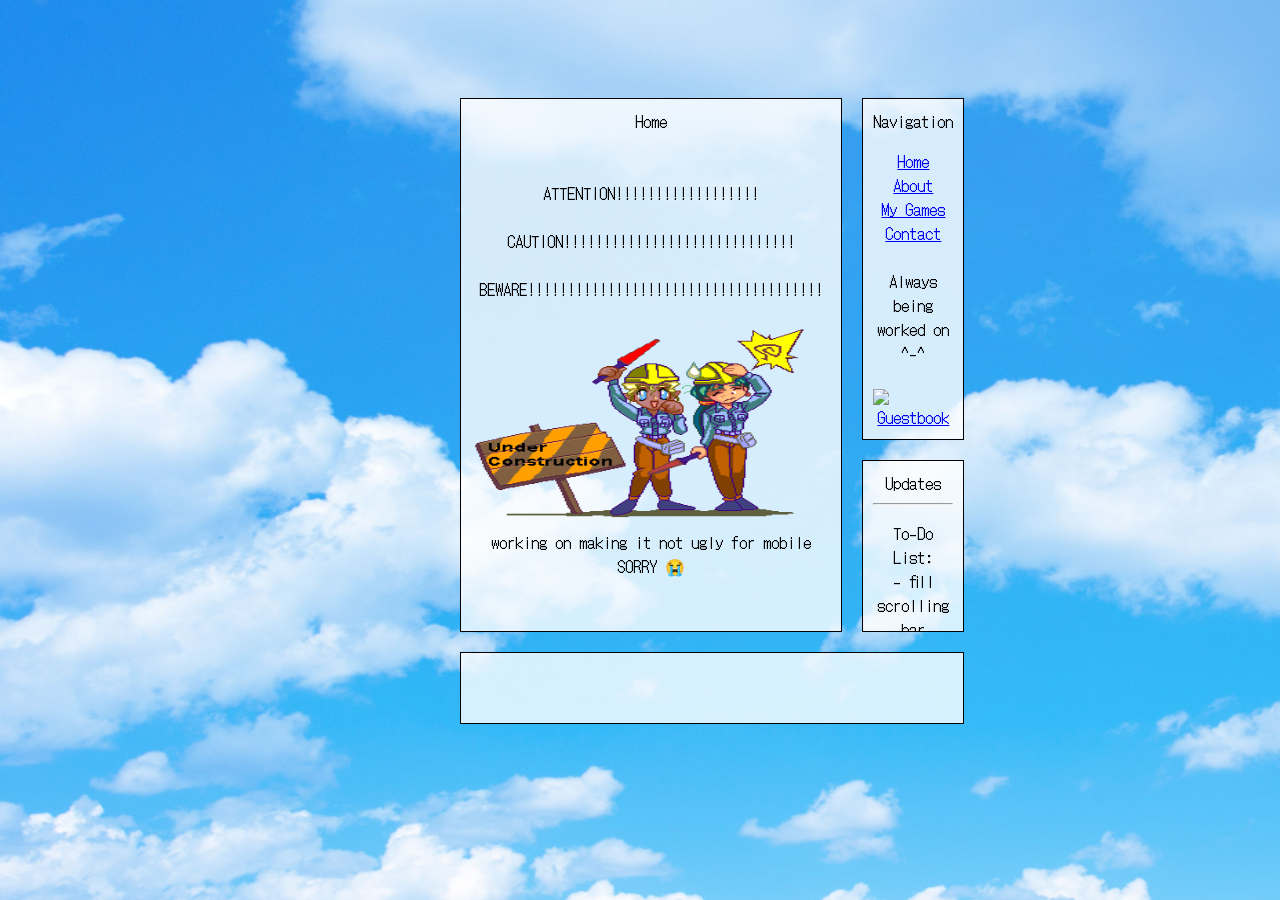
==== neocities-ag1rlisagun/index.html @ ba84811f "Update index.html" ====
<!DOCTYPE html>
<html>
    <!--metadata -->
    <head>
        <title>ag1rlisagun.com</title>

        <meta charset="utf-8" />
        <meta name="viewport" content="width=device-width, initial-scale=1.0" />
        <link rel="shortcut icon" type="image/x-icon" href="images/favicon.ico">
        
    </head>

    <!-- style/css -->
    <style>
        @import url('https://fonts.googleapis.com/css2?family=DotGothic16&display=swap');
        
        html {
            font-family: 'DotGothic16', sans-serif;
            font-size: 16px;
            
        }

        body {
            display: grid;
            background-repeat: no-repeat;
            background-image: url(images/abfb361e405a15980f0a0f65b2273443.jpg);
            background-size: 1920px 1029px;
            place-items: center;
            font-smooth: never !important;
            -webkit-font-smoothing: none !important;
            -webkit-text-stroke: none !important;
        }

        #page {
            display: grid;
            grid-gap: 0px;
            text-align: center;
            width: 30%;
            margin-top: 80px;
            grid-template-areas:
                "main nav"
                "main  updates"
                "footer  footer";
        }

        #page > main {
            grid-area: main;
            background-color: rgba(255,255,255,0.8);
            border: black 1px solid;
            height: auto;
            width: auto;
            padding: 10px;
            margin: 10px;
        }

        #page > nav {
            grid-area: nav;
            background-color:rgba(255,255,255,0.8);
            border: black 1px solid;
            height: auto;
            width: auto;
            padding: 10px;
            margin: 10px;
        }

        #page > updates {
            grid-area: updates;
            background-color: rgba(255,255,255,0.8);
            border: black 1px solid;
            max-height: 150px;
            width: auto;
            padding: 10px;
            overflow-x: hidden;
            overflow-y: scroll;
            margin: 10px;
        }

        #page > footer {
            grid-area: footer;
            background-color: rgba(255,255,255,0.8);
            border: black 1px solid;
            height: auto;
            width: auto;
            padding: 10px;
            margin: 10px;
        }

        ul {
            list-style-type: none;
            margin: 0;
            padding: 0;
        }
        
        .example1 {
  height: 50px; 
  overflow: hidden;
  position: relative;
}
        
.example1 h3 {
    position: absolute;
    width: 100%;
    height: 100%;
    margin: 0;
    line-height: 50px;
    text-align: center;

    /* Starting position */
       -moz-transform:translateX(100%);
       -webkit-transform:translateX(100%);  
       transform:translateX(100%);

 /* Apply animation to this element */  
       -moz-animation: example1 5s linear infinite;
       -webkit-animation: example1 5s linear infinite;
       animation: example1 5s linear infinite;
}

/* Move it (define the animation) */
      @-moz-keyframes example1 {
       0%   { -moz-transform: translateX(100%); }
       100% { -moz-transform: translateX(-100%); }
      }
      @-webkit-keyframes example1 {
       0%   { -webkit-transform: translateX(100%); }
       100% { -webkit-transform: translateX(-100%); }
      }
      @keyframes example1 {
       0%   { 
       -moz-transform: translateX(100%); /* Firefox bug fix */
       -webkit-transform: translateX(100%); /* Firefox bug fix */
       transform: translateX(100%);         
       }
       100% { 
       -moz-transform: translateX(-100%); /* Firefox bug fix */
       -webkit-transform: translateX(-100%); /* Firefox bug fix */
       transform: translateX(-100%); 
       }
      }
    </style>

    <!--elements -->
    <body>
        <section id="page">
            <main>Home
                <br />
                <br />
                <br />
                ATTENTION!!!!!!!!!!!!!!!!!!
                <br />
                <br /> CAUTION!!!!!!!!!!!!!!!!!!!!!!!!!!!!!
                <br />
                <br /> BEWARE!!!!!!!!!!!!!!!!!!!!!!!!!!!!!!!!!!!!!
                <br />
                <br />
            <img src="gifs/2556153.webp" width="360" height="200">
                <br /> working on making it not ugly for mobile SORRY 😭
            </main>
            <nav>
                Navigation
                <p></p>
                <ul>
                    <li><a href="index.html">Home</a></li>
                    <li><a href="about.html">About</a></li>
                    <li><a href="mygames.html">My Games</a></li>
                    <li><a href="contact.html">Contact</a></li>
                </ul>
                <br />Always being <br />worked on ^-^
                <br />
                <br />
                <a href="http://users3.smartgb.com/g/g.php?a=s&amp;i=g36-34799-23"
                    ><img
                        alt="Guestbook"
                        border="0"
                        src="https://cyber.dabamos.de/88x31/signguest.gif"
                /></a>
            </nav>
            <updates>Updates
                <hr class="new" />
                <p>
                    To-Do List:
                    <br />
                    - fill scrolling bar
                    <br />
                    - fill each nav page
                    <br />
                    - add more pages
                </p>
                <hr class="new" />
                <p>
                    08/29/2023: finally settled on a structure to work with for the website (12hrs later) it kinda looks good and bad at the same time... but this is what i'm working with now
                </p>
            </updates>
            
            <footer>
            <div class="example1">
                <h3>This will be filled with awesome cool graphics... </h3>
                </div>
            </footer>
        </section>
    </body>
</html>
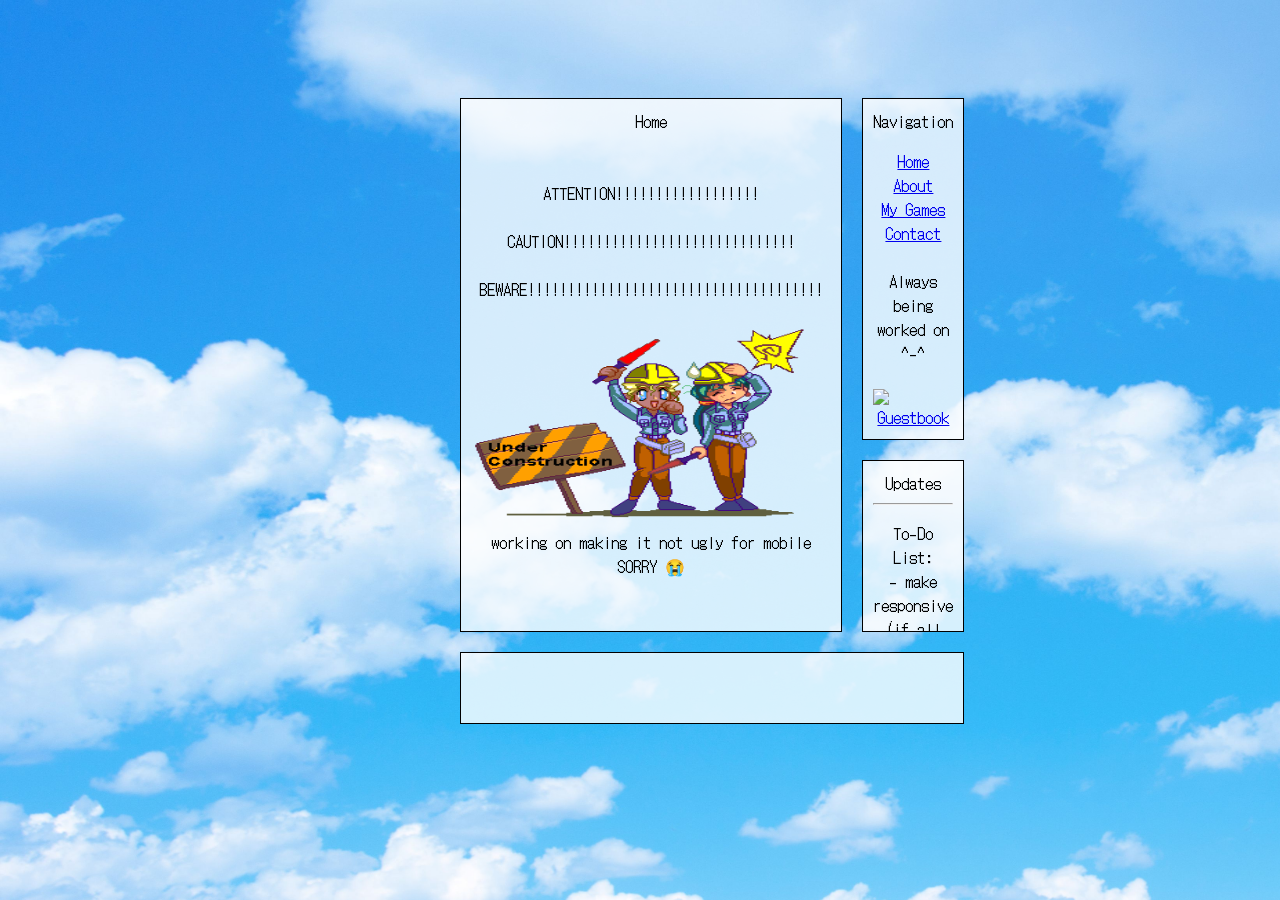
==== commit 6d5c0660: "Update index.html" ====
--- a/neocities-ag1rlisagun/index.html
+++ b/neocities-ag1rlisagun/index.html
@@ -180,6 +180,8 @@
                 <p>
                     To-Do List:
                     <br />
+                    - make responsive (if all fails, make separate pages for mobile 🤮)
+                    <br />
                     - fill scrolling bar
                     <br />
                     - fill each nav page
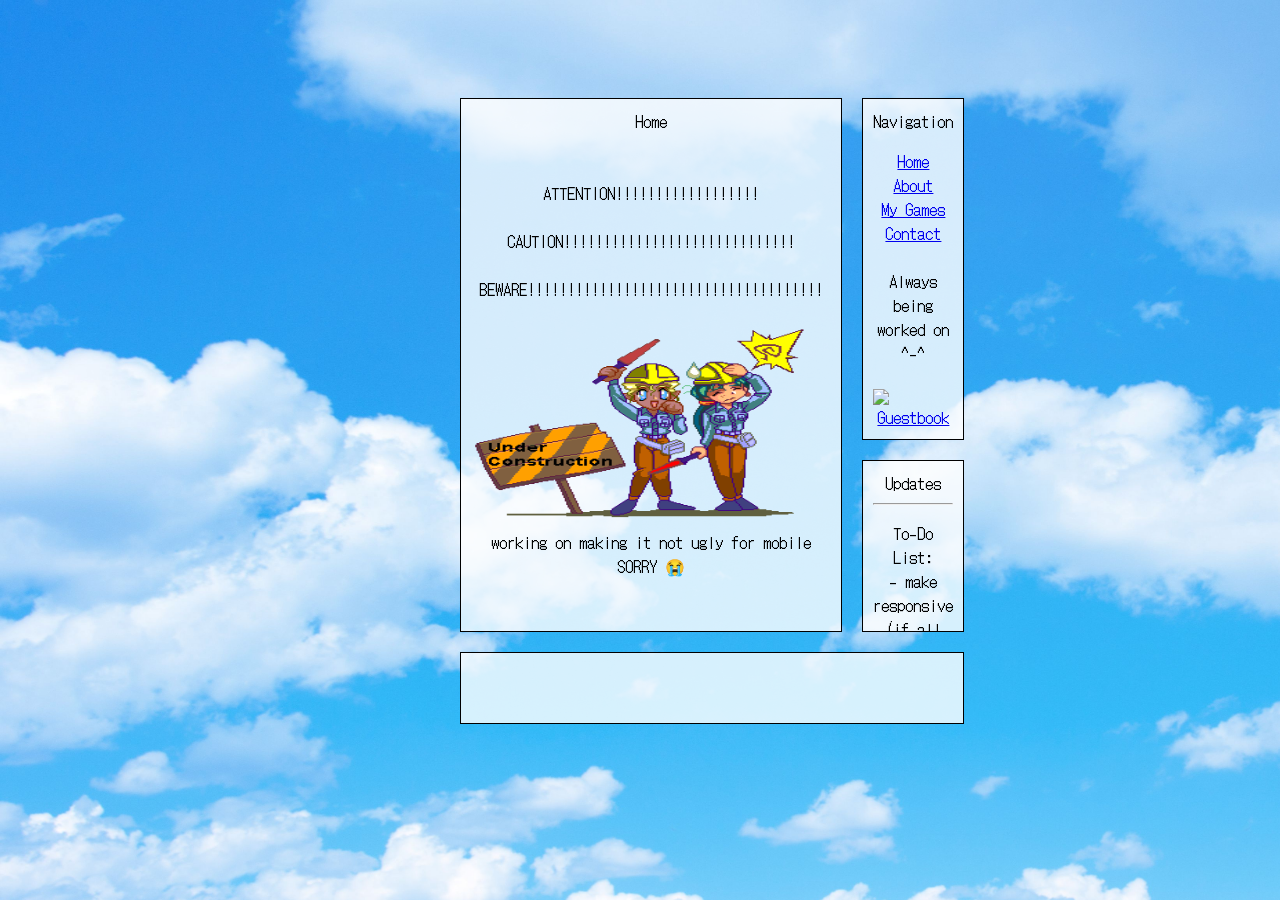
==== commit f168e3ef: "Update index.html" ====
--- a/neocities-ag1rlisagun/index.html
+++ b/neocities-ag1rlisagun/index.html
@@ -184,7 +184,7 @@
                     <br />
                     - fill scrolling bar
                     <br />
-                    - fill each nav page
+                    - fill (and fix) each nav page
                     <br />
                     - add more pages
                 </p>
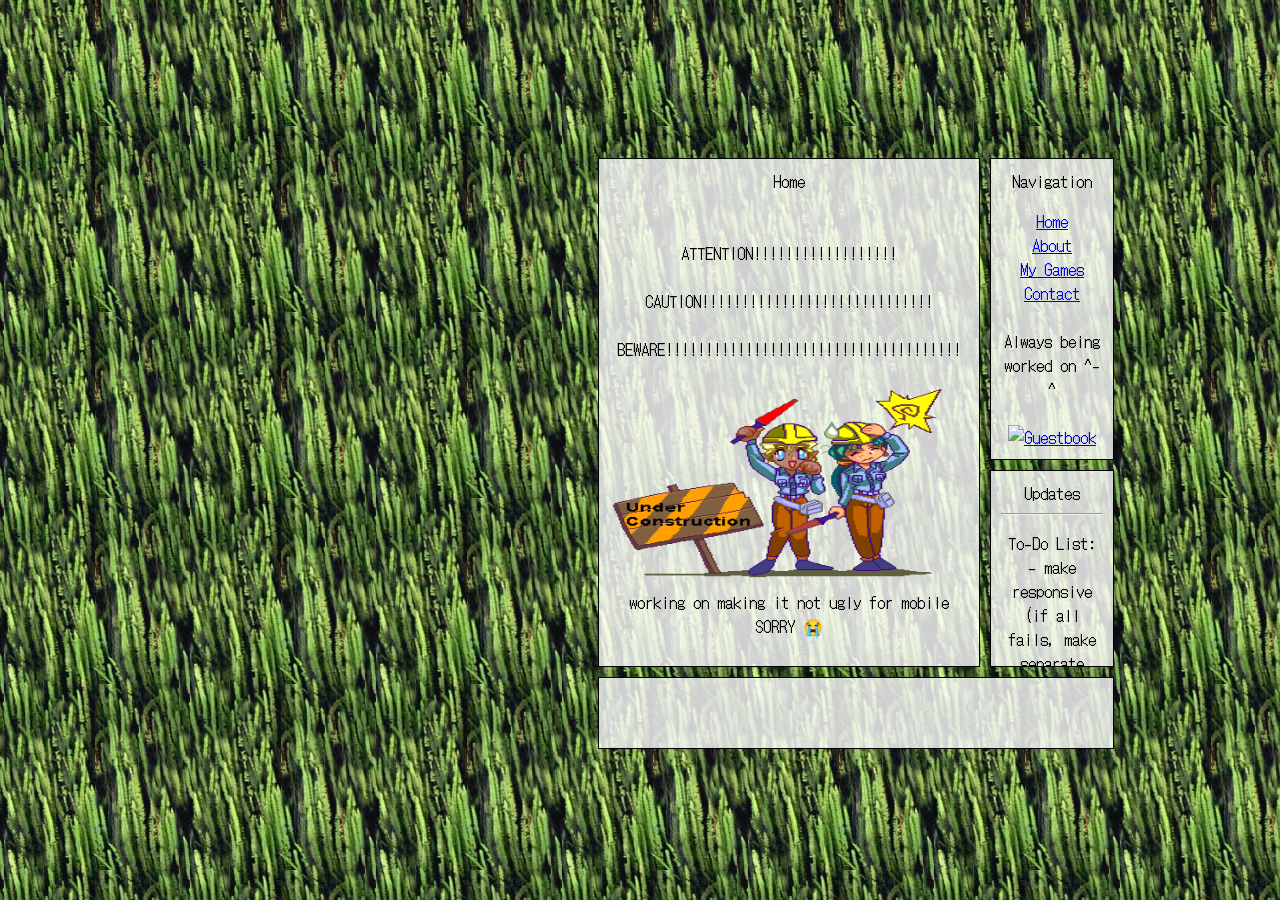
==== commit f050fd8b: "green grass" ====
--- a/neocities-ag1rlisagun/index.html
+++ b/neocities-ag1rlisagun/index.html
@@ -22,10 +22,13 @@
 
         body {
             display: grid;
-            background-repeat: no-repeat;
-            background-image: url(images/abfb361e405a15980f0a0f65b2273443.jpg);
-            background-size: 1920px 1029px;
-            place-items: center;
+            place-content: center;
+            /*background-repeat: no-repeat;*/
+            background-image: url(images/greengrass.png);
+            background-size:auto;
+            width: -moz-fit-content; /* For Mozilla firefox*/
+            width: -webkit-fit-content; /* For Google Chrome */
+            width: fit-content;
             font-smooth: never !important;
             -webkit-font-smoothing: none !important;
             -webkit-text-stroke: none !important;
@@ -33,10 +36,19 @@
 
         #page {
             display: grid;
-            grid-gap: 0px;
+            place-content: center;
+            /*grid-template-columns: 1fr;
+            grid-template-rows: 10vh;*/
+            grid-gap: 10px;
             text-align: center;
-            width: 30%;
-            margin-top: 80px;
+            justify-content: center;
+            /*width: 40%;*/
+            width: -moz-fit-content; /* For Mozilla firefox*/
+            width: -webkit-fit-content; /* For Google Chrome */
+            width: fit-content;
+            margin-top: 150px;
+            margin-left: 590px;
+            margin-right: 590px;
             grid-template-areas:
                 "main nav"
                 "main  updates"
@@ -45,12 +57,17 @@
 
         #page > main {
             grid-area: main;
+            /*justify-content: center;
+            align-content: center;*/
             background-color: rgba(255,255,255,0.8);
             border: black 1px solid;
             height: auto;
             width: auto;
             padding: 10px;
-            margin: 10px;
+            /*padding: 10px;
+            margin: 10px;*/
+            /*align-self: center;
+            justify-self: center;*/
         }
 
         #page > nav {
@@ -58,21 +75,23 @@
             background-color:rgba(255,255,255,0.8);
             border: black 1px solid;
             height: auto;
-            width: auto;
-            padding: 10px;
-            margin: 10px;
+            width: 100%;
+            padding: 10px;
+            /*padding: 10px;
+            margin: 10px;*/
         }
 
         #page > updates {
             grid-area: updates;
             background-color: rgba(255,255,255,0.8);
             border: black 1px solid;
-            max-height: 150px;
-            width: auto;
-            padding: 10px;
+            max-height: 175px;
+            width: 100%;
+            padding: 10px;
+            /*padding: 10px;*/
             overflow-x: hidden;
             overflow-y: scroll;
-            margin: 10px;
+            /*margin: 10px;*/
         }
 
         #page > footer {
@@ -80,9 +99,10 @@
             background-color: rgba(255,255,255,0.8);
             border: black 1px solid;
             height: auto;
-            width: auto;
-            padding: 10px;
-            margin: 10px;
+            width: 100%;
+            padding: 10px;
+            /*padding: 10px;
+            margin: 10px;*/
         }
 
         ul {
@@ -141,7 +161,7 @@
 
     <!--elements -->
     <body>
-        <section id="page">
+        <section id="page"> <center></center>
             <main>Home
                 <br />
                 <br />
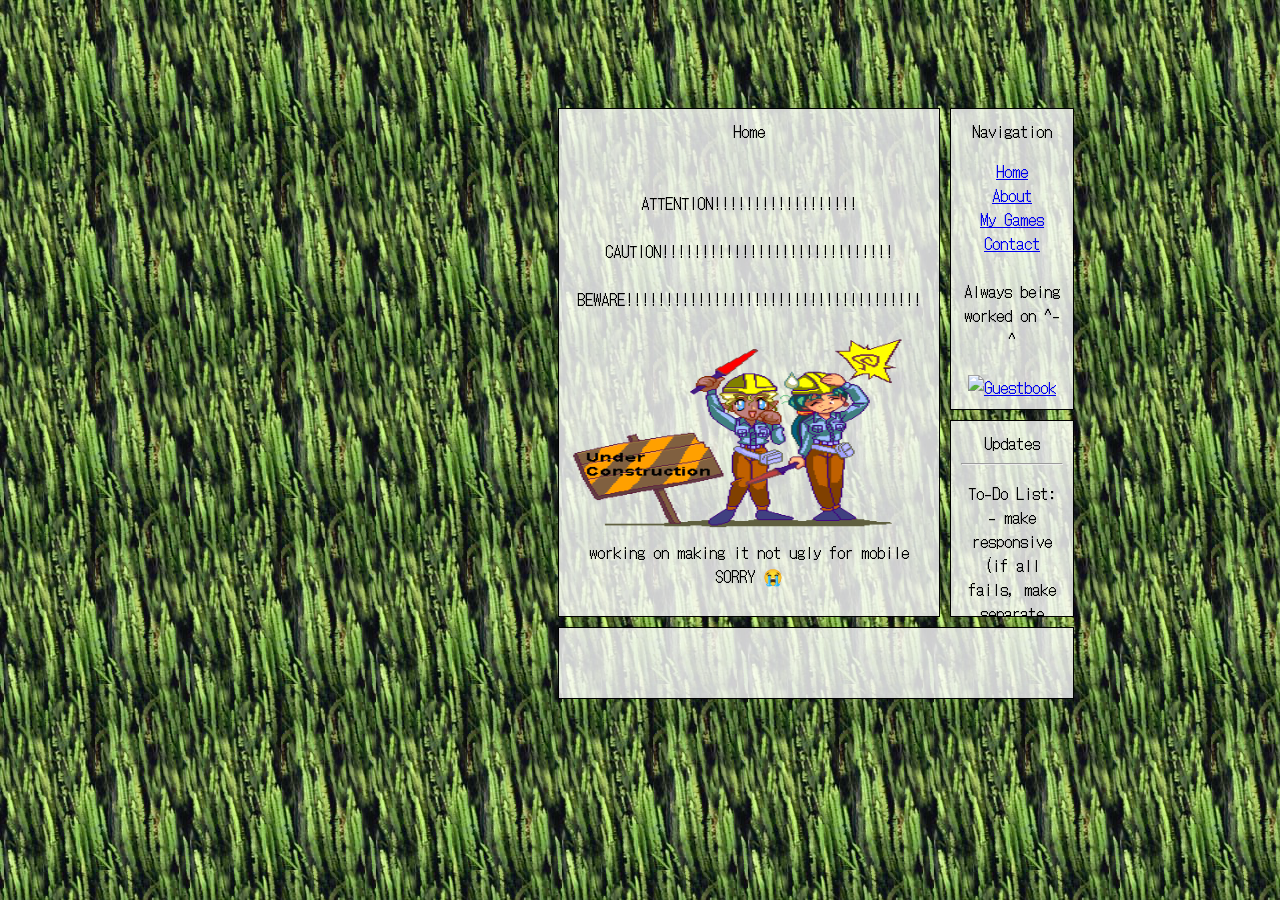
==== commit 9d4dc29b: "Update index.html" ====
--- a/neocities-ag1rlisagun/index.html
+++ b/neocities-ag1rlisagun/index.html
@@ -46,9 +46,10 @@
             width: -moz-fit-content; /* For Mozilla firefox*/
             width: -webkit-fit-content; /* For Google Chrome */
             width: fit-content;
-            margin-top: 150px;
-            margin-left: 590px;
-            margin-right: 590px;
+            margin-top: 100px;
+            margin-bottom: 100px;
+            margin-left: 550px;
+            margin-right: 550px;
             grid-template-areas:
                 "main nav"
                 "main  updates"
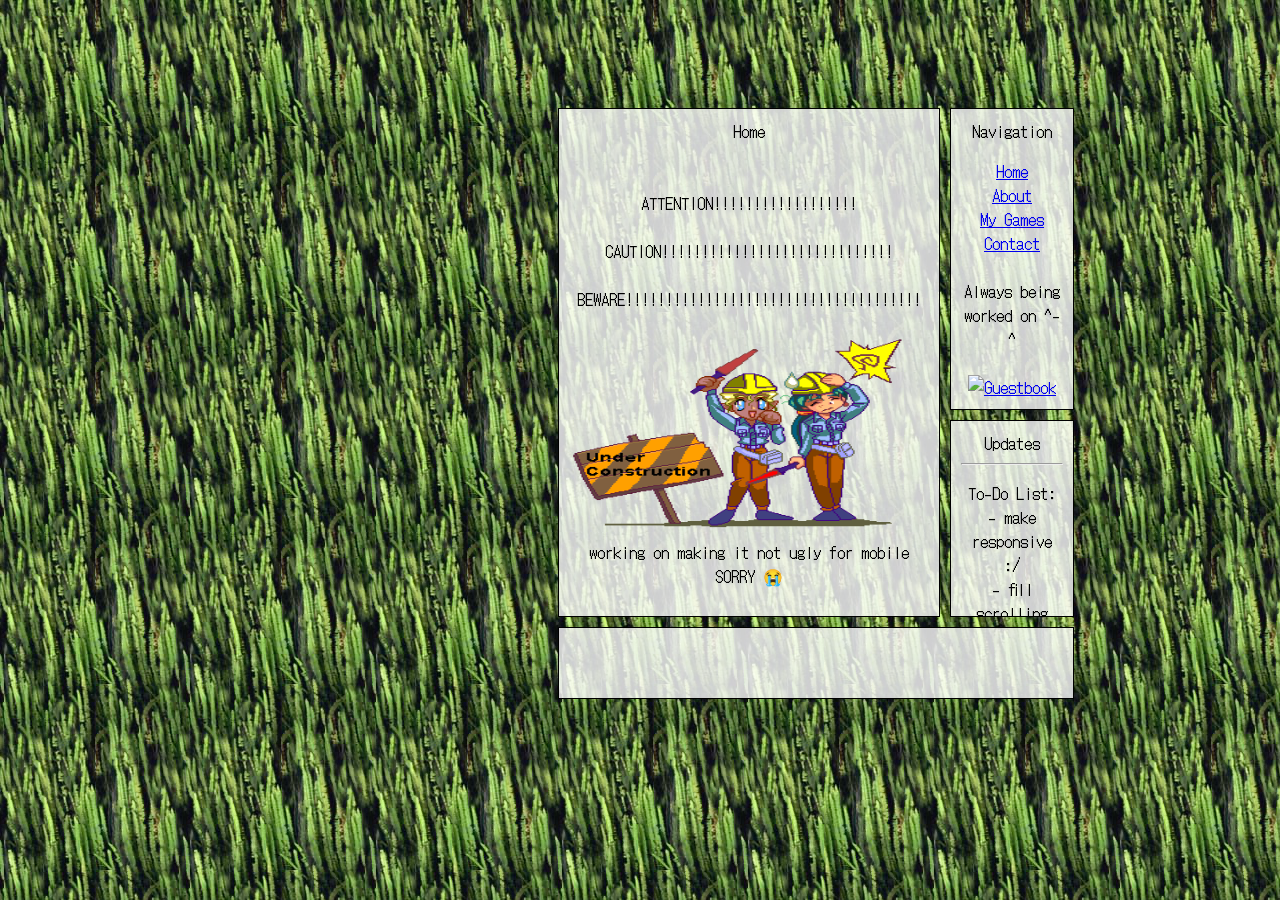
==== commit 531299e2: "Update index.html" ====
--- a/neocities-ag1rlisagun/index.html
+++ b/neocities-ag1rlisagun/index.html
@@ -201,7 +201,7 @@
                 <p>
                     To-Do List:
                     <br />
-                    - make responsive (if all fails, make separate pages for mobile 🤮)
+                    - make responsive :/
                     <br />
                     - fill scrolling bar
                     <br />
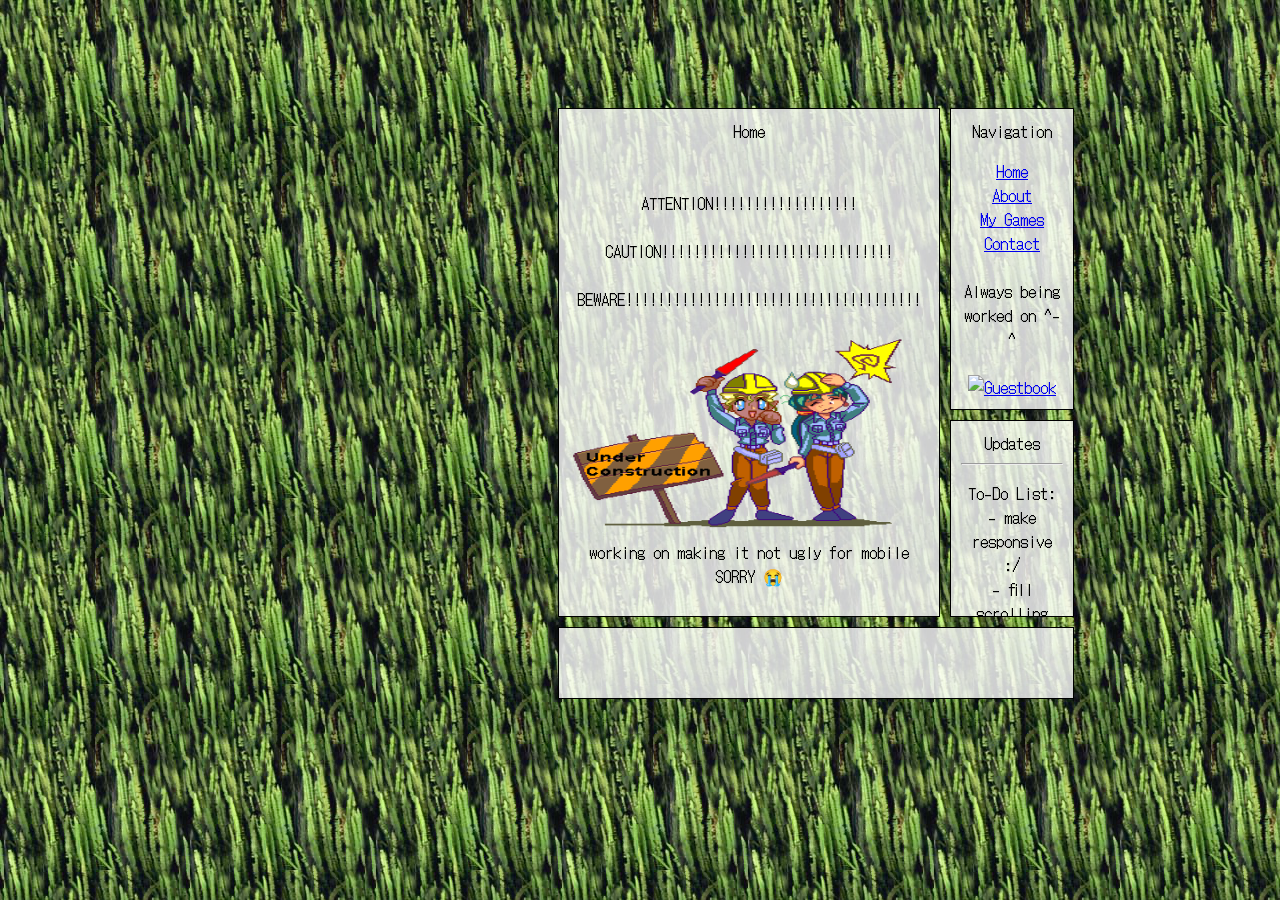
==== commit 412aee87: "separate file for css" ====
--- a/neocities-ag1rlisagun/index.html
+++ b/neocities-ag1rlisagun/index.html
@@ -8,159 +8,11 @@
         <meta name="viewport" content="width=device-width, initial-scale=1.0" />
         <link rel="shortcut icon" type="image/x-icon" href="images/favicon.ico">
         
+        <link rel="stylesheet" href="mainStyle.css">
+        
+        
     </head>
 
-    <!-- style/css -->
-    <style>
-        @import url('https://fonts.googleapis.com/css2?family=DotGothic16&display=swap');
-        
-        html {
-            font-family: 'DotGothic16', sans-serif;
-            font-size: 16px;
-            
-        }
-
-        body {
-            display: grid;
-            place-content: center;
-            /*background-repeat: no-repeat;*/
-            background-image: url(images/greengrass.png);
-            background-size:auto;
-            width: -moz-fit-content; /* For Mozilla firefox*/
-            width: -webkit-fit-content; /* For Google Chrome */
-            width: fit-content;
-            font-smooth: never !important;
-            -webkit-font-smoothing: none !important;
-            -webkit-text-stroke: none !important;
-        }
-
-        #page {
-            display: grid;
-            place-content: center;
-            /*grid-template-columns: 1fr;
-            grid-template-rows: 10vh;*/
-            grid-gap: 10px;
-            text-align: center;
-            justify-content: center;
-            /*width: 40%;*/
-            width: -moz-fit-content; /* For Mozilla firefox*/
-            width: -webkit-fit-content; /* For Google Chrome */
-            width: fit-content;
-            margin-top: 100px;
-            margin-bottom: 100px;
-            margin-left: 550px;
-            margin-right: 550px;
-            grid-template-areas:
-                "main nav"
-                "main  updates"
-                "footer  footer";
-        }
-
-        #page > main {
-            grid-area: main;
-            /*justify-content: center;
-            align-content: center;*/
-            background-color: rgba(255,255,255,0.8);
-            border: black 1px solid;
-            height: auto;
-            width: auto;
-            padding: 10px;
-            /*padding: 10px;
-            margin: 10px;*/
-            /*align-self: center;
-            justify-self: center;*/
-        }
-
-        #page > nav {
-            grid-area: nav;
-            background-color:rgba(255,255,255,0.8);
-            border: black 1px solid;
-            height: auto;
-            width: 100%;
-            padding: 10px;
-            /*padding: 10px;
-            margin: 10px;*/
-        }
-
-        #page > updates {
-            grid-area: updates;
-            background-color: rgba(255,255,255,0.8);
-            border: black 1px solid;
-            max-height: 175px;
-            width: 100%;
-            padding: 10px;
-            /*padding: 10px;*/
-            overflow-x: hidden;
-            overflow-y: scroll;
-            /*margin: 10px;*/
-        }
-
-        #page > footer {
-            grid-area: footer;
-            background-color: rgba(255,255,255,0.8);
-            border: black 1px solid;
-            height: auto;
-            width: 100%;
-            padding: 10px;
-            /*padding: 10px;
-            margin: 10px;*/
-        }
-
-        ul {
-            list-style-type: none;
-            margin: 0;
-            padding: 0;
-        }
-        
-        .example1 {
-  height: 50px; 
-  overflow: hidden;
-  position: relative;
-}
-        
-.example1 h3 {
-    position: absolute;
-    width: 100%;
-    height: 100%;
-    margin: 0;
-    line-height: 50px;
-    text-align: center;
-
-    /* Starting position */
-       -moz-transform:translateX(100%);
-       -webkit-transform:translateX(100%);  
-       transform:translateX(100%);
-
- /* Apply animation to this element */  
-       -moz-animation: example1 5s linear infinite;
-       -webkit-animation: example1 5s linear infinite;
-       animation: example1 5s linear infinite;
-}
-
-/* Move it (define the animation) */
-      @-moz-keyframes example1 {
-       0%   { -moz-transform: translateX(100%); }
-       100% { -moz-transform: translateX(-100%); }
-      }
-      @-webkit-keyframes example1 {
-       0%   { -webkit-transform: translateX(100%); }
-       100% { -webkit-transform: translateX(-100%); }
-      }
-      @keyframes example1 {
-       0%   { 
-       -moz-transform: translateX(100%); /* Firefox bug fix */
-       -webkit-transform: translateX(100%); /* Firefox bug fix */
-       transform: translateX(100%);         
-       }
-       100% { 
-       -moz-transform: translateX(-100%); /* Firefox bug fix */
-       -webkit-transform: translateX(-100%); /* Firefox bug fix */
-       transform: translateX(-100%); 
-       }
-      }
-    </style>
-
-    <!--elements -->
     <body>
         <section id="page"> <center></center>
             <main>Home
--- a/neocities-ag1rlisagun/mainStyle.css
+++ b/neocities-ag1rlisagun/mainStyle.css
@@ -0,0 +1,146 @@
+@import url('https://fonts.googleapis.com/css2?family=DotGothic16&display=swap');
+        
+        html {
+            font-family: 'DotGothic16', sans-serif;
+            font-size: 16px;
+            
+        }
+
+        body {
+            display: grid;
+            place-content: center;
+            /*background-repeat: no-repeat;*/
+            background-image: url(images/greengrass.png);
+            background-size:auto;
+            width: -moz-fit-content; /* For Mozilla firefox*/
+            width: -webkit-fit-content; /* For Google Chrome */
+            width: fit-content;
+            font-smooth: never !important;
+            -webkit-font-smoothing: none !important;
+            -webkit-text-stroke: none !important;
+        }
+
+        #page {
+            display: grid;
+            place-content: center;
+            /*grid-template-columns: 1fr;
+            grid-template-rows: 10vh;*/
+            grid-gap: 10px;
+            text-align: center;
+            justify-content: center;
+            /*width: 40%;*/
+            width: -moz-fit-content; /* For Mozilla firefox*/
+            width: -webkit-fit-content; /* For Google Chrome */
+            width: fit-content;
+            margin-top: 100px;
+            margin-bottom: 100px;
+            margin-left: 550px;
+            margin-right: 550px;
+            grid-template-areas:
+                "main nav"
+                "main  updates"
+                "footer  footer";
+        }
+
+        #page > main {
+            grid-area: main;
+            /*justify-content: center;
+            align-content: center;*/
+            background-color: rgba(255,255,255,0.8);
+            border: black 1px solid;
+            height: auto;
+            width: auto;
+            padding: 10px;
+            /*padding: 10px;
+            margin: 10px;*/
+            /*align-self: center;
+            justify-self: center;*/
+        }
+
+        #page > nav {
+            grid-area: nav;
+            background-color:rgba(255,255,255,0.8);
+            border: black 1px solid;
+            height: auto;
+            width: 100%;
+            padding: 10px;
+            /*padding: 10px;
+            margin: 10px;*/
+        }
+
+        #page > updates {
+            grid-area: updates;
+            background-color: rgba(255,255,255,0.8);
+            border: black 1px solid;
+            max-height: 175px;
+            width: 100%;
+            padding: 10px;
+            /*padding: 10px;*/
+            overflow-x: hidden;
+            overflow-y: scroll;
+            /*margin: 10px;*/
+        }
+
+        #page > footer {
+            grid-area: footer;
+            background-color: rgba(255,255,255,0.8);
+            border: black 1px solid;
+            height: auto;
+            width: 100%;
+            padding: 10px;
+            /*padding: 10px;
+            margin: 10px;*/
+        }
+
+        ul {
+            list-style-type: none;
+            margin: 0;
+            padding: 0;
+        }
+        
+        .example1 {
+  height: 50px; 
+  overflow: hidden;
+  position: relative;
+}
+        
+.example1 h3 {
+    position: absolute;
+    width: 100%;
+    height: 100%;
+    margin: 0;
+    line-height: 50px;
+    text-align: center;
+
+    /* Starting position */
+       -moz-transform:translateX(100%);
+       -webkit-transform:translateX(100%);  
+       transform:translateX(100%);
+
+ /* Apply animation to this element */  
+       -moz-animation: example1 5s linear infinite;
+       -webkit-animation: example1 5s linear infinite;
+       animation: example1 5s linear infinite;
+}
+
+/* Move it (define the animation) */
+      @-moz-keyframes example1 {
+       0%   { -moz-transform: translateX(100%); }
+       100% { -moz-transform: translateX(-100%); }
+      }
+      @-webkit-keyframes example1 {
+       0%   { -webkit-transform: translateX(100%); }
+       100% { -webkit-transform: translateX(-100%); }
+      }
+      @keyframes example1 {
+       0%   { 
+       -moz-transform: translateX(100%); /* Firefox bug fix */
+       -webkit-transform: translateX(100%); /* Firefox bug fix */
+       transform: translateX(100%);         
+       }
+       100% { 
+       -moz-transform: translateX(-100%); /* Firefox bug fix */
+       -webkit-transform: translateX(-100%); /* Firefox bug fix */
+       transform: translateX(-100%); 
+       }
+      }
